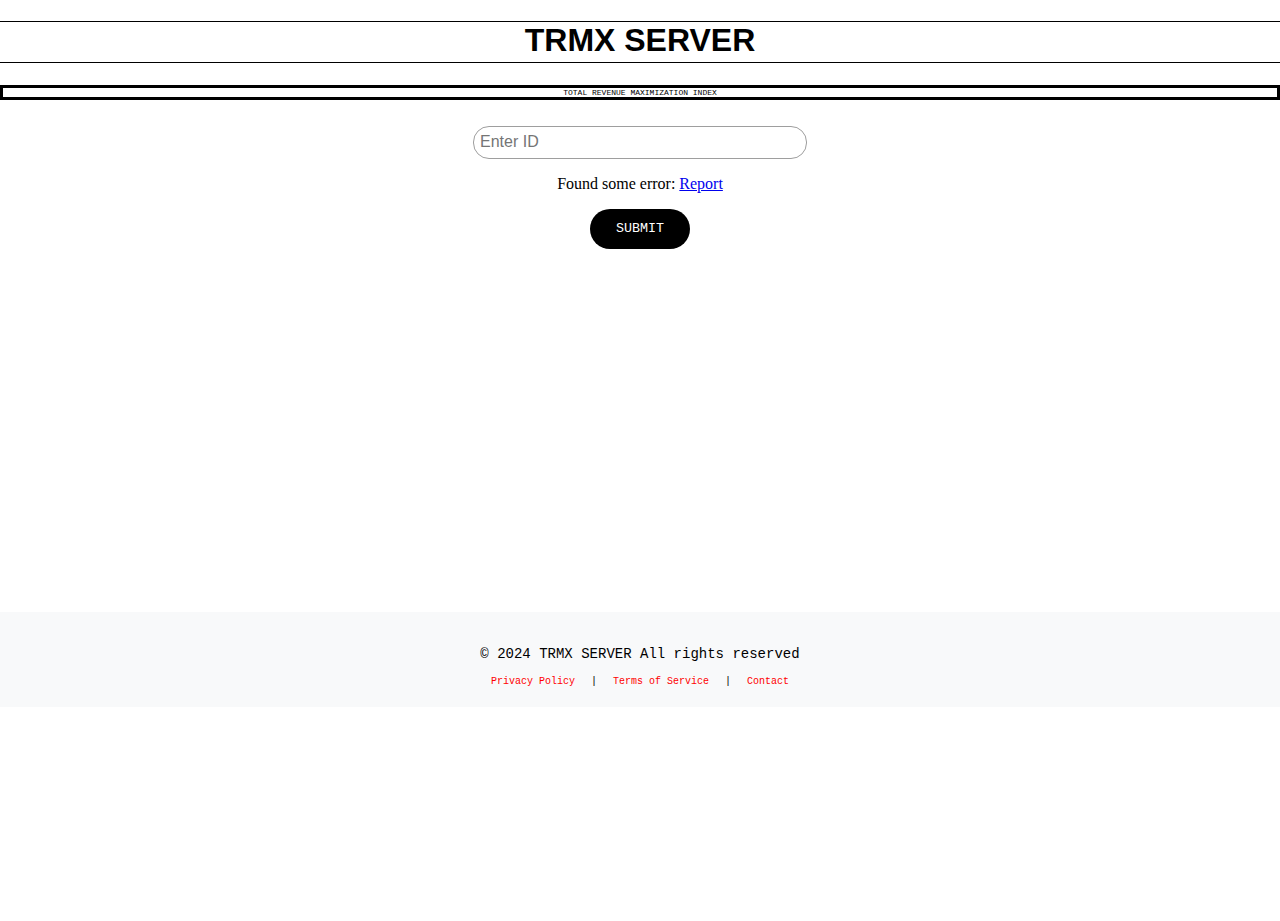
==== index.html @ 735fb190 "Add files via upload" ====
<!DOCTYPE html>
<html lang="en">
<head>
  <meta charset="UTF-8">
  <meta name="viewport" content="width=device-width, initial-scale=1.0">
  <title>TRMX.server</title>
  <link rel="icon" type="image/png" href="logo.png">
  <link rel="stylesheet" href="style.css">
</head>
<body>
  <center>
    <h1 class="h1">TRMX SERVER</h1>
    <p class="p1">TOTAL REVENUE MAXIMIZATION INDEX</p><br>
      </div>
      <input type="text" required="" id="redeemCode"
      class="input" placeholder="Enter ID">
<p id="message"></p>
      </div>
      <p class="problem">Found some error: <a href="mailto:square.modern.max@gmail.com?subject=Found some error in server login">Report</a></p>
    <button class="btn" onclick="redeemCode()">SUBMIT</button>
    </form>
  </center>
  <br><br>
  <div>
    <div class="content-wrapper"></div>
    <footer class="site-footer">
      <p>&copy; 2024 TRMX SERVER All rights reserved</p>
      <nav class="N1">
        <a href="/privacy-policy">Privacy Policy</a> |
        <a href="/terms-of-service">Terms of Service</a> |
        <a href="/contact">Contact</a>
      </nav>
    </footer>
     </div>
     <script src="index.js"></script>
</body>
</html>
---- style.css ----
.body{
  font-family: Monospace;
  
}
.f1{
  border-radius: 3.5px;
  height: 20px;
  width:;
}
.p1{
  font-size: 8px;
  border-style: solid;
  font-family: Monospace;
}
.h1{
  border-style: solid;
  border-width: 0.3px;
  border-left: 40px;
  border-right: 40px;
  height: 40px;
  font-family: Arial;
}


.k2{
  outline: none;
  max-width: 1120px;
  padding: 8px;
  border-radius: 12px;
  border: 2px solid #000000;
  width: auto;
  font-weight: bold;
  font-style: bold;
  font-family: arial;
}
.k2:hover{
  background-color: #6ad5f0;
}
.input-group {
 position: relative;
}

.input {
 border: solid 1.5px #9e9e9e;
 border-radius: 1rem;
 background: none;
 padding: 0.4rem;
 width: 20rem;
 font-size: 1rem;
 color: black;
 transition: border 150ms cubic-bezier(0.4,0,0.2,1);
}

.input:focus, input:valid {
 outline: none;
 border: 1.5px solid black;
}

.input:focus ~ label, input:valid ~ label {
 transform: translateY(-50%) scale(0.8);
 background-color: white;
 padding: 0 .2em;
 color: black;
}
.card{
  width:270px;
  height: 300px;
  align-content: center;
  border: 2px;
}
.error{
  font-family: Monospace;
  color: red;
}
html, body {
  height: 100%;
  margin: 0;
}

.content-wrapper {
  min-height: calc(43vh - 60px);
  display: flex;
  flex-direction: column;
}

.site-footer {
  text-align: center;
  padding: 20px;
  background-color: #f8f9fa;
  font-size: 14px;
  color: black;
  margin-top: auto;
  font-family: Monospace;
}

.site-footer nav a {
  margin: 0 10px;
  color: red;
  text-decoration: none;
}

.site-footer nav a:hover {
  text-decoration: underline;
}
.N1{
  font-size: 10px;
}
.problem nav a{
  color: green;
}
.btn{
  height: 40px;
  width: 100px;
  background: black;
  color: white;
  border-radius: 20px;
  font-family: Monospace;
  border: black;
  }
.btn:hover{
  background: green;
  font-family: Sans-Serif;
}
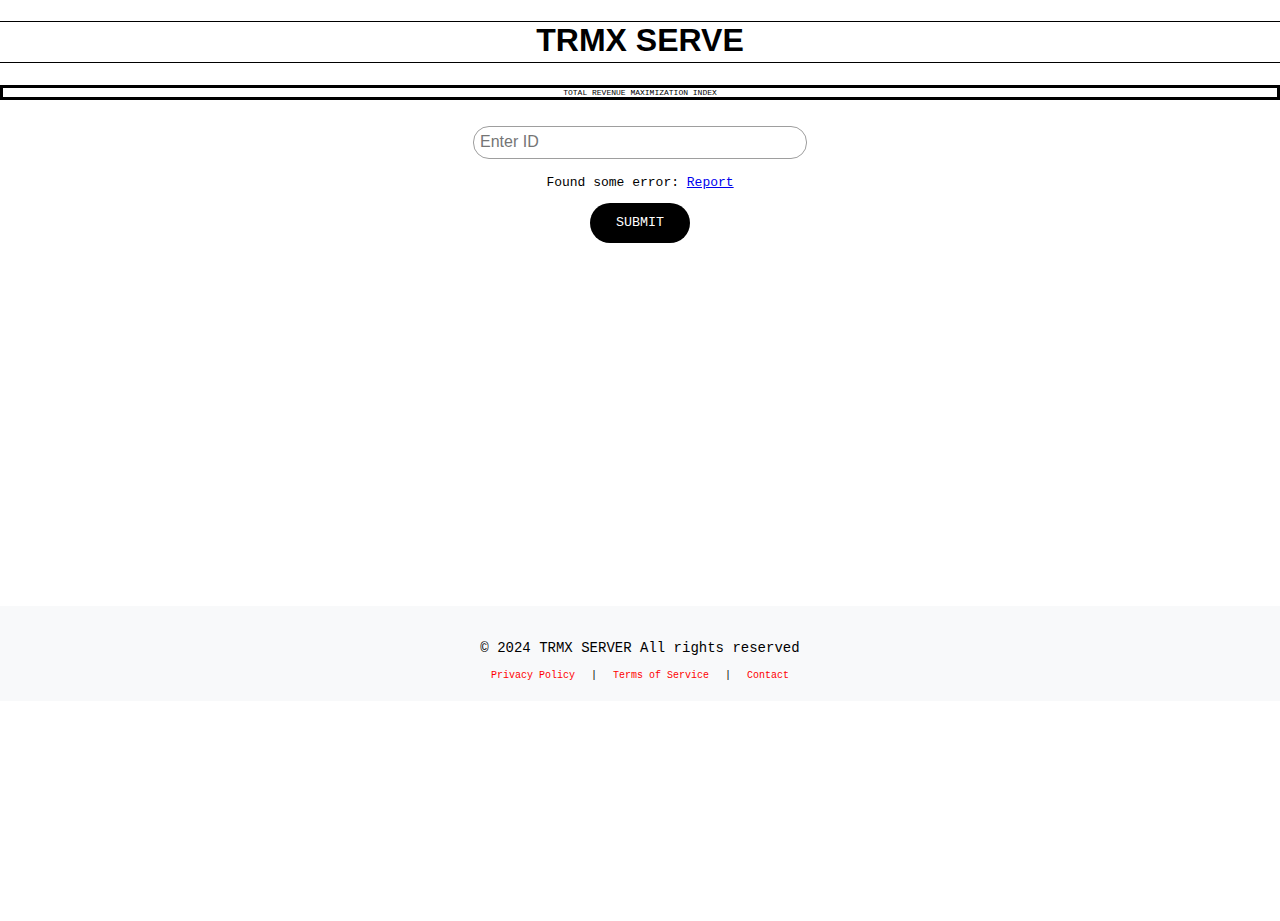
==== commit 3c309a5d: "Update index.html" ====
--- a/index.html
+++ b/index.html
@@ -9,7 +9,7 @@
 </head>
 <body>
   <center>
-    <h1 class="h1">TRMX SERVER</h1>
+    <h1 class="h1">TRMX SERVE</h1>
     <p class="p1">TOTAL REVENUE MAXIMIZATION INDEX</p><br>
       </div>
       <input type="text" required="" id="redeemCode"
--- a/style.css
+++ b/style.css
@@ -120,4 +120,7 @@
 .btn:hover{
   background: green;
   font-family: Sans-Serif;
-}  +}  
+.problem{
+  font-family: monospace;
+}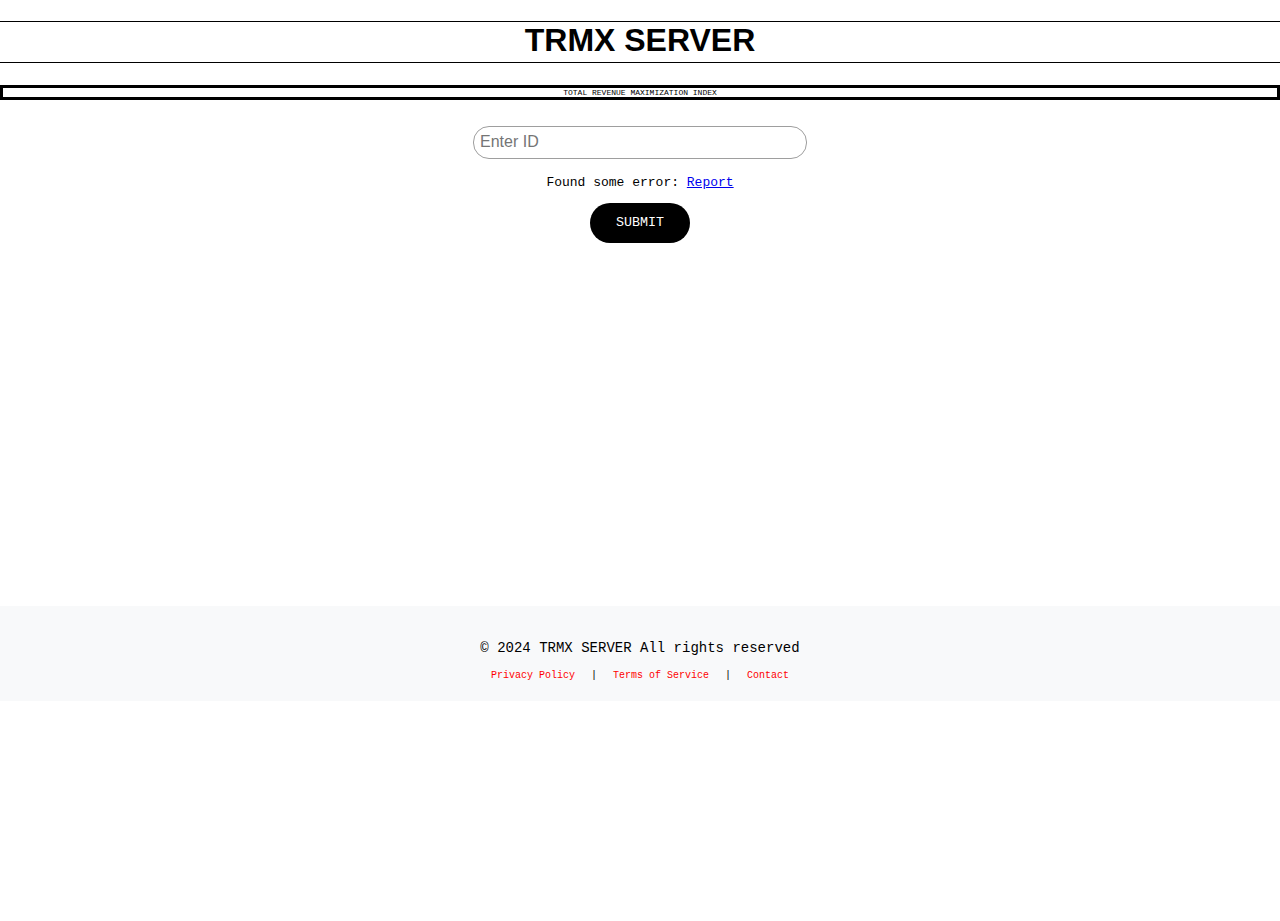
==== commit b8e95e39: "Update index.html" ====
--- a/index.html
+++ b/index.html
@@ -9,7 +9,7 @@
 </head>
 <body>
   <center>
-    <h1 class="h1">TRMX SERVE</h1>
+    <h1 class="h1">TRMX SERVER</h1>
     <p class="p1">TOTAL REVENUE MAXIMIZATION INDEX</p><br>
       </div>
       <input type="text" required="" id="redeemCode"
